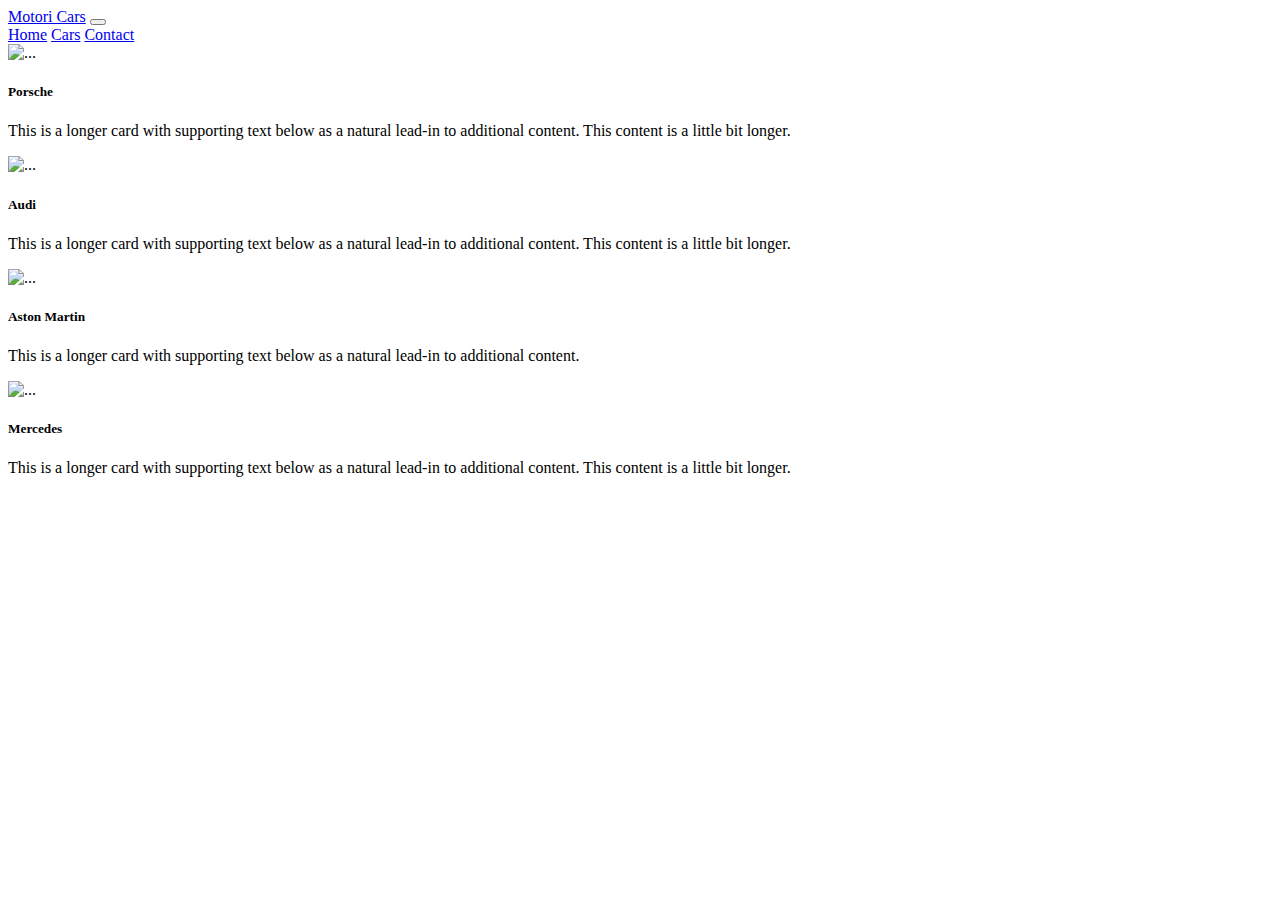
==== cars.html @ 06426697 "added cars" ====
<!DOCTYPE html>
<html lang="en">

<head>
    <meta charset="UTF-8">
    <meta name="viewport" content="width=device-width, initial-scale=1.0">
    <title>Motori Cars</title>
    <link href="https://cdn.jsdelivr.net/npm/bootstrap@5.3.2/dist/css/bootstrap.min.css" rel="stylesheet"
        integrity="sha384-T3c6CoIi6uLrA9TneNEoa7RxnatzjcDSCmG1MXxSR1GAsXEV/Dwwykc2MPK8M2HN" crossorigin="anonymous">
</head>

<body>
    <!--Navbar  -->
    <nav class="navbar navbar-expand-lg bg-body-tertiary">
        <div class="container-fluid">
            <a class="navbar-brand" href="#">Motori Cars</a>
            <button class="navbar-toggler" type="button" data-bs-toggle="collapse" data-bs-target="#navbarNavAltMarkup"
                aria-controls="navbarNavAltMarkup" aria-expanded="false" aria-label="Toggle navigation">
                <span class="navbar-toggler-icon"></span>
            </button>
            <div class="collapse navbar-collapse" id="navbarNavAltMarkup">
                <div class="navbar-nav">
                    <a class="nav-link active" aria-current="page" href="index.html">Home</a>
                    <a class="nav-link" href="cars.html">Cars</a>
                    <a class="nav-link" href="contact.html">Contact</a>
                </div>
            </div>
        </div>
    </nav>
    <!-- Cards showcasing car types -->
    <div class="row row-cols-1 row-cols-md-2 g-4">
        <div class="col">
            <div class="card">
                <img src="https://images.unsplash.com/photo-1629816816521-588e0c680056?q=80&w=987&auto=format&fit=crop&ixlib=rb-4.0.3&ixid=M3wxMjA3fDB8MHxwaG90by1wYWdlfHx8fGVufDB8fHx8fA%3D%3D"
                    class="card-img-top" alt="...">
                <div class="card-body">
                    <h5 class="card-title">Porsche</h5>
                    <p class="card-text">This is a longer card with supporting text below as a natural lead-in to
                        additional content. This content is a little bit longer.</p>
                </div>
            </div>
        </div>
        <div class="col">
            <div class="card">
                <img src="https://images.unsplash.com/photo-1589536672709-a5d34b12466d?w=500&auto=format&fit=crop&q=60&ixlib=rb-4.0.3&ixid=M3wxMjA3fDB8MHxzZWFyY2h8MTF8fGF1ZGl8ZW58MHx8MHx8fDA%3D"
                    class="card-img-top" alt="...">
                <div class="card-body">
                    <h5 class="card-title">Audi</h5>
                    <p class="card-text">This is a longer card with supporting text below as a natural lead-in to
                        additional content. This content is a little bit longer.</p>
                </div>
            </div>
        </div>
        <div class="col">
            <div class="card">
                <img src="https://images.unsplash.com/photo-1584082411947-dfa856e714eb?q=80&w=987&auto=format&fit=crop&ixlib=rb-4.0.3&ixid=M3wxMjA3fDB8MHxwaG90by1wYWdlfHx8fGVufDB8fHx8fA%3D%3D"
                    class="card-img-top" alt="...">
                <div class="card-body">
                    <h5 class="card-title">Aston Martin</h5>
                    <p class="card-text">This is a longer card with supporting text below as a natural lead-in to
                        additional content.</p>
                </div>
            </div>
        </div>
        <div class="col">
            <div class="card">
                <img src="https://images.unsplash.com/photo-1501066927591-314112b5888e?q=80&w=1170&auto=format&fit=crop&ixlib=rb-4.0.3&ixid=M3wxMjA3fDB8MHxwaG90by1wYWdlfHx8fGVufDB8fHx8fA%3D%3D"
                    class="card-img-top" alt="...">
                <div class="card-body">
                    <h5 class="card-title">Mercedes</h5>
                    <p class="card-text">This is a longer card with supporting text below as a natural lead-in to
                        additional content. This content is a little bit longer.</p>
                </div>
            </div>
        </div>
    </div>




    <script src="https://cdn.jsdelivr.net/npm/bootstrap@5.3.2/dist/js/bootstrap.bundle.min.js"
        integrity="sha384-C6RzsynM9kWDrMNeT87bh95OGNyZPhcTNXj1NW7RuBCsyN/o0jlpcV8Qyq46cDfL"
        crossorigin="anonymous"></script>
</body>

</html>
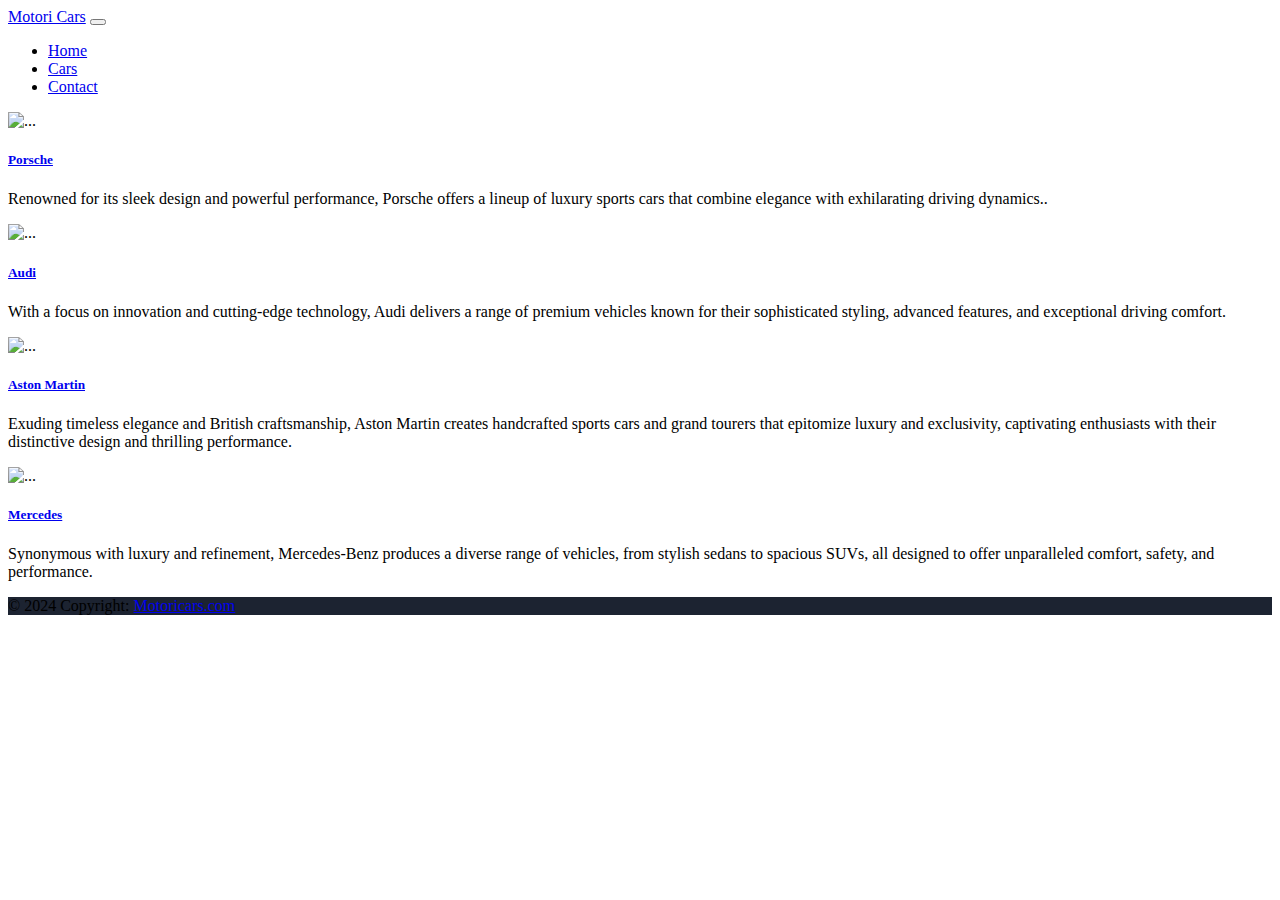
==== commit a1aba4d0: "audi details" ====
--- a/cars.html
+++ b/cars.html
@@ -7,23 +7,30 @@
     <title>Motori Cars</title>
     <link href="https://cdn.jsdelivr.net/npm/bootstrap@5.3.2/dist/css/bootstrap.min.css" rel="stylesheet"
         integrity="sha384-T3c6CoIi6uLrA9TneNEoa7RxnatzjcDSCmG1MXxSR1GAsXEV/Dwwykc2MPK8M2HN" crossorigin="anonymous">
+    <link rel="stylesheet" href="cars.css">
 </head>
 
 <body>
     <!--Navbar  -->
     <nav class="navbar navbar-expand-lg bg-body-tertiary">
         <div class="container-fluid">
-            <a class="navbar-brand" href="#">Motori Cars</a>
-            <button class="navbar-toggler" type="button" data-bs-toggle="collapse" data-bs-target="#navbarNavAltMarkup"
-                aria-controls="navbarNavAltMarkup" aria-expanded="false" aria-label="Toggle navigation">
+            <a class="navbar-brand text-white text-uppercase fw-bold " href="#">Motori Cars</a>
+            <button class="navbar-toggler" type="button" data-bs-toggle="collapse" data-bs-target="#navbarNav"
+                aria-controls="navbarNav" aria-expanded="false" aria-label="Toggle navigation">
                 <span class="navbar-toggler-icon"></span>
             </button>
-            <div class="collapse navbar-collapse" id="navbarNavAltMarkup">
-                <div class="navbar-nav">
-                    <a class="nav-link active" aria-current="page" href="index.html">Home</a>
-                    <a class="nav-link" href="cars.html">Cars</a>
-                    <a class="nav-link" href="contact.html">Contact</a>
-                </div>
+            <div class="collapse navbar-collapse" id="navbarNav">
+                <ul class="navbar-nav">
+                    <li class="nav-item">
+                        <a class="nav-link active text-white text-uppercase " aria-current="page"
+                            href="index.html">Home</a>
+                    </li>
+                    <li class="nav-item ">
+                        <a class="nav-link text-white text-uppercase " href="cars.html">Cars</a>
+                    </li>
+                    <li class="nav-item">
+                        <a class="nav-link text-white text-uppercase " href="#">Contact</a>
+                </ul>
             </div>
         </div>
     </nav>
@@ -34,9 +41,9 @@
                 <img src="https://images.unsplash.com/photo-1629816816521-588e0c680056?q=80&w=987&auto=format&fit=crop&ixlib=rb-4.0.3&ixid=M3wxMjA3fDB8MHxwaG90by1wYWdlfHx8fGVufDB8fHx8fA%3D%3D"
                     class="card-img-top" alt="...">
                 <div class="card-body">
-                    <h5 class="card-title">Porsche</h5>
-                    <p class="card-text">This is a longer card with supporting text below as a natural lead-in to
-                        additional content. This content is a little bit longer.</p>
+                    <h5 class="card-title"><a href="porsche.html">Porsche</a></h5>
+                    <p class="card-text">Renowned for its sleek design and powerful performance, Porsche offers a lineup
+                        of luxury sports cars that combine elegance with exhilarating driving dynamics..</p>
                 </div>
             </div>
         </div>
@@ -45,9 +52,10 @@
                 <img src="https://images.unsplash.com/photo-1589536672709-a5d34b12466d?w=500&auto=format&fit=crop&q=60&ixlib=rb-4.0.3&ixid=M3wxMjA3fDB8MHxzZWFyY2h8MTF8fGF1ZGl8ZW58MHx8MHx8fDA%3D"
                     class="card-img-top" alt="...">
                 <div class="card-body">
-                    <h5 class="card-title">Audi</h5>
-                    <p class="card-text">This is a longer card with supporting text below as a natural lead-in to
-                        additional content. This content is a little bit longer.</p>
+                    <h5 class="card-title"><a href="audi.html">Audi</a></h5>
+                    <p class="card-text">With a focus on innovation and cutting-edge technology, Audi delivers a range
+                        of premium vehicles known for their sophisticated styling, advanced features, and exceptional
+                        driving comfort.</p>
                 </div>
             </div>
         </div>
@@ -56,9 +64,10 @@
                 <img src="https://images.unsplash.com/photo-1584082411947-dfa856e714eb?q=80&w=987&auto=format&fit=crop&ixlib=rb-4.0.3&ixid=M3wxMjA3fDB8MHxwaG90by1wYWdlfHx8fGVufDB8fHx8fA%3D%3D"
                     class="card-img-top" alt="...">
                 <div class="card-body">
-                    <h5 class="card-title">Aston Martin</h5>
-                    <p class="card-text">This is a longer card with supporting text below as a natural lead-in to
-                        additional content.</p>
+                    <h5 class="card-title"><a href="martin.html">Aston Martin</a></h5>
+                    <p class="card-text">Exuding timeless elegance and British craftsmanship, Aston Martin creates
+                        handcrafted sports cars and grand tourers that epitomize luxury and exclusivity, captivating
+                        enthusiasts with their distinctive design and thrilling performance.</p>
                 </div>
             </div>
         </div>
@@ -67,14 +76,18 @@
                 <img src="https://images.unsplash.com/photo-1501066927591-314112b5888e?q=80&w=1170&auto=format&fit=crop&ixlib=rb-4.0.3&ixid=M3wxMjA3fDB8MHxwaG90by1wYWdlfHx8fGVufDB8fHx8fA%3D%3D"
                     class="card-img-top" alt="...">
                 <div class="card-body">
-                    <h5 class="card-title">Mercedes</h5>
-                    <p class="card-text">This is a longer card with supporting text below as a natural lead-in to
-                        additional content. This content is a little bit longer.</p>
+                    <h5 class="card-title"><a href="mercedes.html">Mercedes</a></h5>
+                    <p class="card-text">Synonymous with luxury and refinement, Mercedes-Benz produces a diverse range
+                        of vehicles, from stylish sedans to spacious SUVs, all designed to offer unparalleled comfort,
+                        safety, and performance.</p>
                 </div>
             </div>
         </div>
     </div>
-
+    <div class="text-center p-3 text-white" style="background-color: #1c2331">
+        © 2024 Copyright:
+        <a class="text-white" href="https://mdbootstrap.com/">Motoricars.com</a>
+    </div>
 
 
 
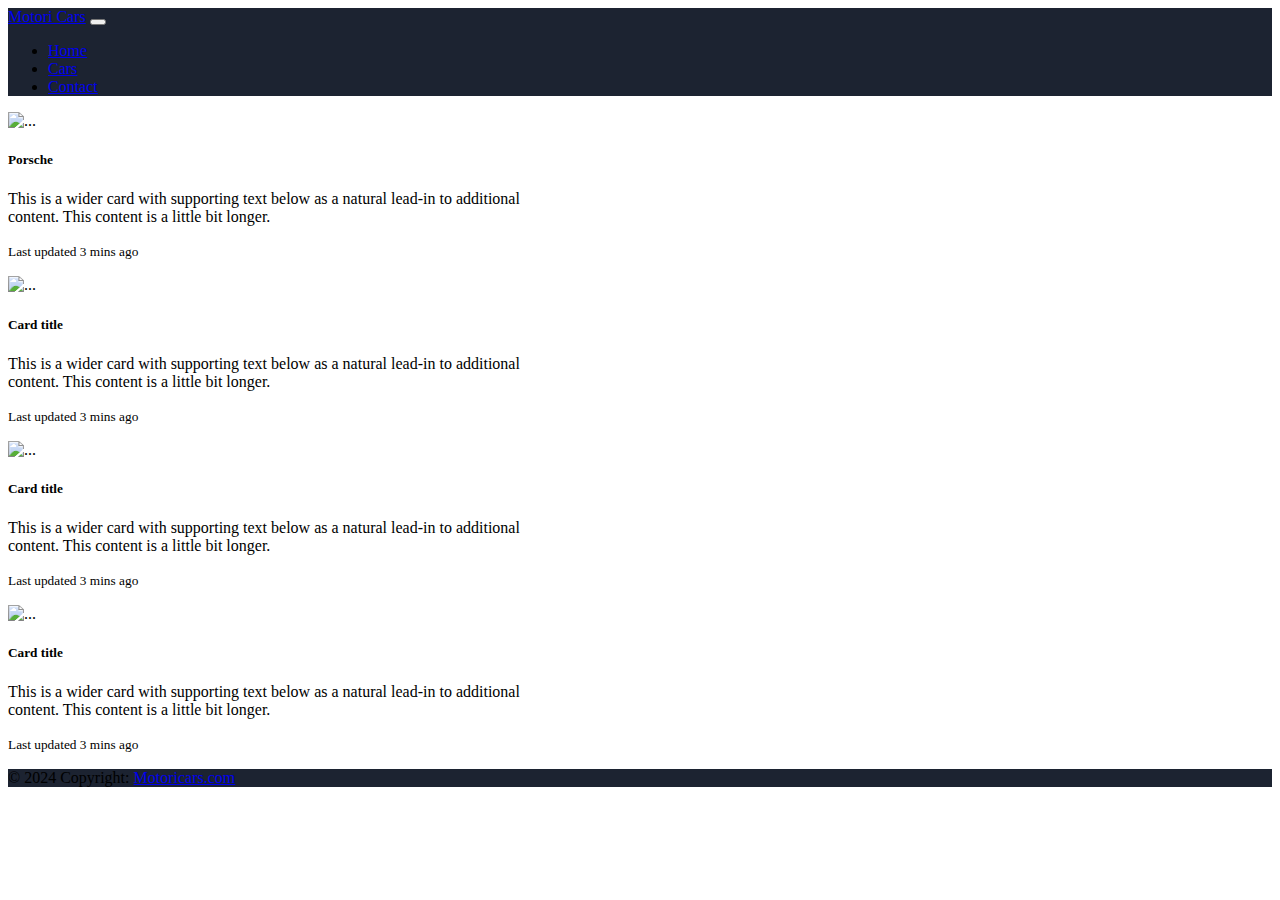
==== commit 0015a41a: "re-design" ====
--- a/cars.html
+++ b/cars.html
@@ -29,12 +29,12 @@
                         <a class="nav-link text-white text-uppercase " href="cars.html">Cars</a>
                     </li>
                     <li class="nav-item">
-                        <a class="nav-link text-white text-uppercase " href="#">Contact</a>
+                        <a class="nav-link text-white text-uppercase " href="contact.html">Contact</a>
                 </ul>
             </div>
         </div>
     </nav>
-    <!-- Cards showcasing car types -->
+    <!-- Cards showcasing car types
     <div class="row row-cols-1 row-cols-md-2 g-4">
         <div class="col">
             <div class="card">
@@ -82,7 +82,84 @@
                         safety, and performance.</p>
                 </div>
             </div>
+        </div> -->
+
+    <!-- Cards for the cars-redesign -->
+    <div class="card mb-3" style="max-width: 540px;">
+        <div class="row no-gutters">
+            <div class="col-md-4">
+                <img src="https://images.unsplash.com/photo-1629816816521-588e0c680056?q=80&w=987&auto=format&fit=crop&ixlib=rb-4.0.3&ixid=M3wxMjA3fDB8MHxwaG90by1wYWdlfHx8fGVufDB8fHx8fA%3D%3D"
+                    class="card-img" alt="...">
+            </div>
+            <div class="col-md-8">
+                <div class="card-body">
+                    <h5 class="card-title">Porsche</h5>
+                    <p class="card-text">This is a wider card with supporting text below as a natural lead-in to
+                        additional content. This content is a little bit longer.</p>
+                    <p class="card-text"><small class="text-muted">Last updated 3 mins ago</small></p>
+                </div>
+            </div>
         </div>
+    </div>
+
+    <div class="card mb-3" style="max-width: 540px;">
+        <div class="row no-gutters">
+            <div class="col-md-4">
+                <img src="https://images.unsplash.com/photo-1589536672709-a5d34b12466d?w=500&auto=format&fit=crop&q=60&ixlib=rb-4.0.3&ixid=M3wxMjA3fDB8MHxzZWFyY2h8MTF8fGF1ZGl8ZW58MHx8MHx8fDA%3D"
+                    class="card-img" alt="...">
+            </div>
+            <div class="col-md-8">
+                <div class="card-body">
+                    <h5 class="card-title">Card title</h5>
+                    <p class="card-text">This is a wider card with supporting text below as a natural lead-in to
+                        additional content. This content is a little bit longer.</p>
+                    <p class="card-text"><small class="text-muted">Last updated 3 mins ago</small></p>
+                </div>
+            </div>
+        </div>
+    </div>
+
+    <div class="card mb-3" style="max-width: 540px;">
+        <div class="row no-gutters">
+            <div class="col-md-4">
+                <img src="https://images.unsplash.com/photo-1584082411947-dfa856e714eb?q=80&w=987&auto=format&fit=crop&ixlib=rb-4.0.3&ixid=M3wxMjA3fDB8MHxwaG90by1wYWdlfHx8fGVufDB8fHx8fA%3D%3D"
+                    class="card-img" alt="...">
+            </div>
+            <div class="col-md-8">
+                <div class="card-body">
+                    <h5 class="card-title">Card title</h5>
+                    <p class="card-text">This is a wider card with supporting text below as a natural lead-in to
+                        additional content. This content is a little bit longer.</p>
+                    <p class="card-text"><small class="text-muted">Last updated 3 mins ago</small></p>
+                </div>
+            </div>
+        </div>
+    </div>
+
+    <div class="card mb-3" style="max-width: 540px;">
+        <div class="row no-gutters">
+            <div class="col-md-4">
+                <img src="https://images.unsplash.com/photo-1501066927591-314112b5888e?q=80&w=1170&auto=format&fit=crop&ixlib=rb-4.0.3&ixid=M3wxMjA3fDB8MHxwaG90by1wYWdlfHx8fGVufDB8fHx8fA%3D%3D"
+                    class="card-img" alt="...">
+            </div>
+            <div class="col-md-8">
+                <div class="card-body">
+                    <h5 class="card-title">Card title</h5>
+                    <p class="card-text">This is a wider card with supporting text below as a natural lead-in to
+                        additional content. This content is a little bit longer.</p>
+                    <p class="card-text"><small class="text-muted">Last updated 3 mins ago</small></p>
+                </div>
+            </div>
+        </div>
+    </div>
+
+
+
+
+
+
+
+
     </div>
     <div class="text-center p-3 text-white" style="background-color: #1c2331">
         © 2024 Copyright:
--- a/cars.css
+++ b/cars.css
@@ -0,0 +1,79 @@
+/* 
+.col{
+    display: grid;
+    grid-column:auto 2fr;
+    grid-row: auto 2fr;
+}
+
+.card-img-top{
+    height:50%;
+    object-fit:cover;
+} */
+
+/* .navbar{
+    background-color:  #1c2331 !important;
+  }
+
+.col,div{
+    display: flex;
+    flex-direction: column;
+}
+
+.row{
+    display:flex;
+    flex-direction: row;
+}
+.card {
+    flex: 1;
+    display: flex;
+    flex-direction: column;
+}
+
+.card-img-top {
+    height: auto; 
+    object-fit: cover;
+}
+
+.card-body {
+    flex: 1;
+} */
+
+.navbar {
+    background-color: #1c2331 !important;
+}
+
+/* .row {
+    display: flex;
+    flex-wrap: wrap;
+    justify-content: space-between; 
+}
+
+.col {
+    flex:  1; 
+    display: flex;
+    flex-direction: column;
+    margin:  10px; 
+}
+
+.card {
+    flex:  1; 
+    display: flex;
+    flex-direction: column;
+    width:  45%; 
+    margin-bottom:  20px; 
+}
+
+.card-img-top {
+    width:  100%; 
+    height:  200px;
+    object-fit: cover; 
+}
+
+.card-body {
+    flex:  1;
+    display: flex;
+    flex-direction: column;
+    justify-content: space-between; 
+}
+
+ */
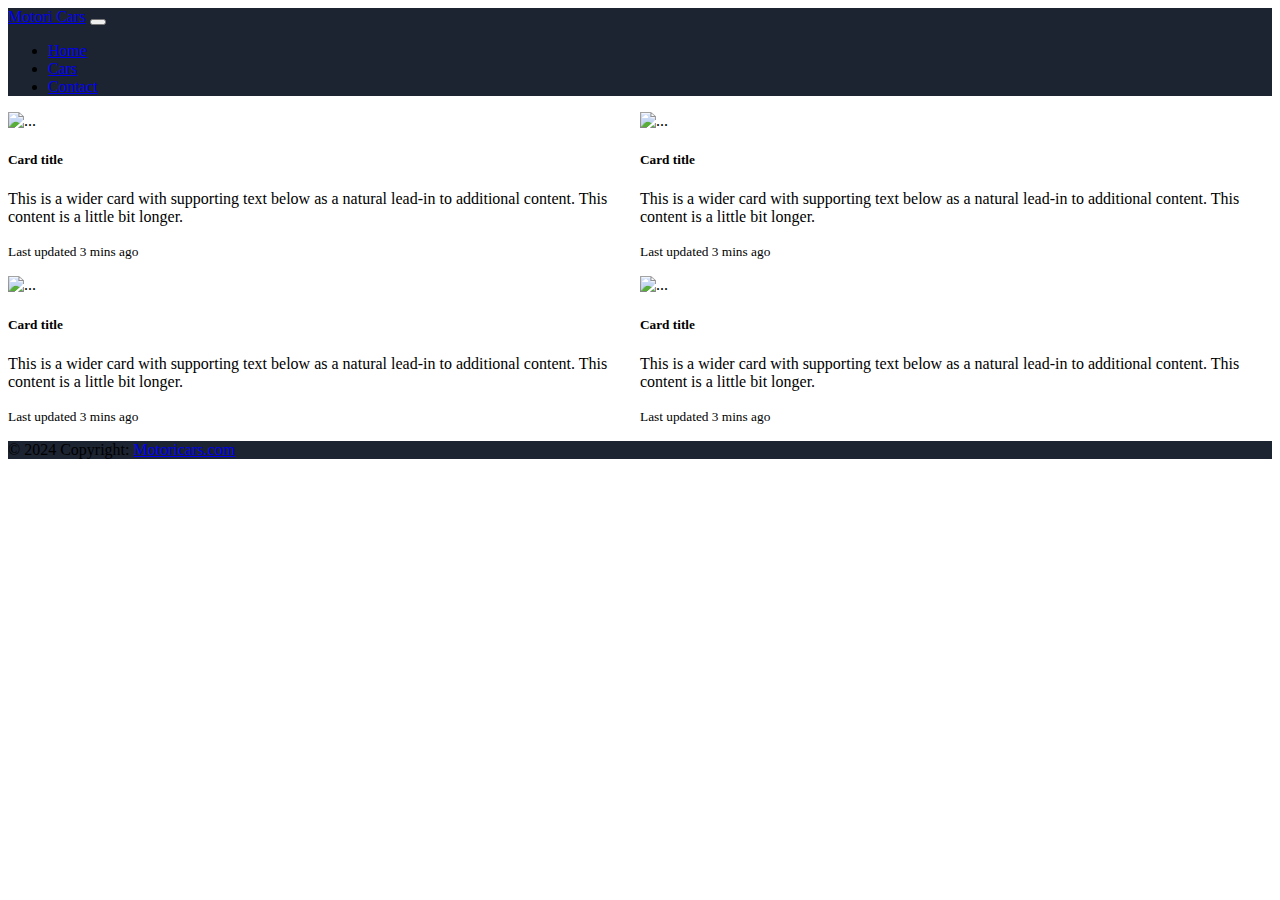
==== commit 4768a376: "2x2 layout" ====
--- a/cars.html
+++ b/cars.html
@@ -84,76 +84,62 @@
             </div>
         </div> -->
 
-    <!-- Cards for the cars-redesign -->
-    <div class="card mb-3" style="max-width: 540px;">
-        <div class="row no-gutters">
-            <div class="col-md-4">
-                <img src="https://images.unsplash.com/photo-1629816816521-588e0c680056?q=80&w=987&auto=format&fit=crop&ixlib=rb-4.0.3&ixid=M3wxMjA3fDB8MHxwaG90by1wYWdlfHx8fGVufDB8fHx8fA%3D%3D"
-                    class="card-img" alt="...">
+    <!-- 2x2 card design -->
+
+    <div class="container">
+        <div class="row">
+            <div class="col-md-6 mb-4">
+                <div class="card h-100">
+                    <img src="https://images.unsplash.com/photo-1501066927591-314112b5888e?q=80&w=1170&auto=format&fit=crop&ixlib=rb-4.0.3&ixid=M3wxMjA3fDB8MHxwaG90by1wYWdlfHx8fGVufDB8fHx8fA%3D%3D"
+                        class="card-img-top h-100" alt="...">
+                    <div class="card-body">
+                        <h5 class="card-title">Card title</h5>
+                        <p class="card-text">This is a wider card with supporting text below as a natural lead-in to
+                            additional content. This content is a little bit longer.</p>
+                        <p class="card-text"><small class="text-muted">Last updated 3 mins ago</small></p>
+                    </div>
+                </div>
             </div>
-            <div class="col-md-8">
-                <div class="card-body">
-                    <h5 class="card-title">Porsche</h5>
-                    <p class="card-text">This is a wider card with supporting text below as a natural lead-in to
-                        additional content. This content is a little bit longer.</p>
-                    <p class="card-text"><small class="text-muted">Last updated 3 mins ago</small></p>
+            <div class="col-md-6 mb-4">
+                <div class="card h-100">
+                    <img src="https://images.unsplash.com/photo-1501066927591-314112b5888e?q=80&w=1170&auto=format&fit=crop&ixlib=rb-4.0.3&ixid=M3wxMjA3fDB8MHxwaG90by1wYWdlfHx8fGVufDB8fHx8fA%3D%3D"
+                        class="card-img-top h-100" alt="...">
+                    <div class="card-body">
+                        <h5 class="card-title">Card title</h5>
+                        <p class="card-text">This is a wider card with supporting text below as a natural lead-in to
+                            additional content. This content is a little bit longer.</p>
+                        <p class="card-text"><small class="text-muted">Last updated 3 mins ago</small></p>
+                    </div>
+                </div>
+            </div>
+        </div>
+        <div class="row">
+            <div class="col-md-6 mb-4">
+                <div class="card h-100">
+                    <img src="https://images.unsplash.com/photo-1501066927591-314112b5888e?q=80&w=1170&auto=format&fit=crop&ixlib=rb-4.0.3&ixid=M3wxMjA3fDB8MHxwaG90by1wYWdlfHx8fGVufDB8fHx8fA%3D%3D"
+                        class="card-img-top h-100" alt="...">
+                    <div class="card-body">
+                        <h5 class="card-title">Card title</h5>
+                        <p class="card-text">This is a wider card with supporting text below as a natural lead-in to
+                            additional content. This content is a little bit longer.</p>
+                        <p class="card-text"><small class="text-muted">Last updated 3 mins ago</small></p>
+                    </div>
+                </div>
+            </div>
+            <div class="col-md-6 mb-4">
+                <div class="card h-100">
+                    <img src="https://images.unsplash.com/photo-1501066927591-314112b5888e?q=80&w=1170&auto=format&fit=crop&ixlib=rb-4.0.3&ixid=M3wxMjA3fDB8MHxwaG90by1wYWdlfHx8fGVufDB8fHx8fA%3D%3D"
+                        class="card-img-top h-100" alt="...">
+                    <div class="card-body">
+                        <h5 class="card-title">Card title</h5>
+                        <p class="card-text">This is a wider card with supporting text below as a natural lead-in to
+                            additional content. This content is a little bit longer.</p>
+                        <p class="card-text"><small class="text-muted">Last updated 3 mins ago</small></p>
+                    </div>
                 </div>
             </div>
         </div>
     </div>
-
-    <div class="card mb-3" style="max-width: 540px;">
-        <div class="row no-gutters">
-            <div class="col-md-4">
-                <img src="https://images.unsplash.com/photo-1589536672709-a5d34b12466d?w=500&auto=format&fit=crop&q=60&ixlib=rb-4.0.3&ixid=M3wxMjA3fDB8MHxzZWFyY2h8MTF8fGF1ZGl8ZW58MHx8MHx8fDA%3D"
-                    class="card-img" alt="...">
-            </div>
-            <div class="col-md-8">
-                <div class="card-body">
-                    <h5 class="card-title">Card title</h5>
-                    <p class="card-text">This is a wider card with supporting text below as a natural lead-in to
-                        additional content. This content is a little bit longer.</p>
-                    <p class="card-text"><small class="text-muted">Last updated 3 mins ago</small></p>
-                </div>
-            </div>
-        </div>
-    </div>
-
-    <div class="card mb-3" style="max-width: 540px;">
-        <div class="row no-gutters">
-            <div class="col-md-4">
-                <img src="https://images.unsplash.com/photo-1584082411947-dfa856e714eb?q=80&w=987&auto=format&fit=crop&ixlib=rb-4.0.3&ixid=M3wxMjA3fDB8MHxwaG90by1wYWdlfHx8fGVufDB8fHx8fA%3D%3D"
-                    class="card-img" alt="...">
-            </div>
-            <div class="col-md-8">
-                <div class="card-body">
-                    <h5 class="card-title">Card title</h5>
-                    <p class="card-text">This is a wider card with supporting text below as a natural lead-in to
-                        additional content. This content is a little bit longer.</p>
-                    <p class="card-text"><small class="text-muted">Last updated 3 mins ago</small></p>
-                </div>
-            </div>
-        </div>
-    </div>
-
-    <div class="card mb-3" style="max-width: 540px;">
-        <div class="row no-gutters">
-            <div class="col-md-4">
-                <img src="https://images.unsplash.com/photo-1501066927591-314112b5888e?q=80&w=1170&auto=format&fit=crop&ixlib=rb-4.0.3&ixid=M3wxMjA3fDB8MHxwaG90by1wYWdlfHx8fGVufDB8fHx8fA%3D%3D"
-                    class="card-img" alt="...">
-            </div>
-            <div class="col-md-8">
-                <div class="card-body">
-                    <h5 class="card-title">Card title</h5>
-                    <p class="card-text">This is a wider card with supporting text below as a natural lead-in to
-                        additional content. This content is a little bit longer.</p>
-                    <p class="card-text"><small class="text-muted">Last updated 3 mins ago</small></p>
-                </div>
-            </div>
-        </div>
-    </div>
-
-
 
 
 
--- a/cars.css
+++ b/cars.css
@@ -77,3 +77,23 @@
 }
 
  */
+
+/* Set height to 100% for card images to fill the entire card */
+.card-img-top {
+    height: 100%;
+    object-fit: cover;
+}
+
+/* Set height to 100% for cards to fill the entire space of the container */
+.card {
+    height: 100%;
+}
+
+/* Ensure cards are displayed in a 2x2 grid */
+.row {
+    display: flex;
+    flex-wrap: wrap;
+}
+.col-md-6 {
+    flex: 0 0 50%; /* Set width to 50% for two columns */
+}
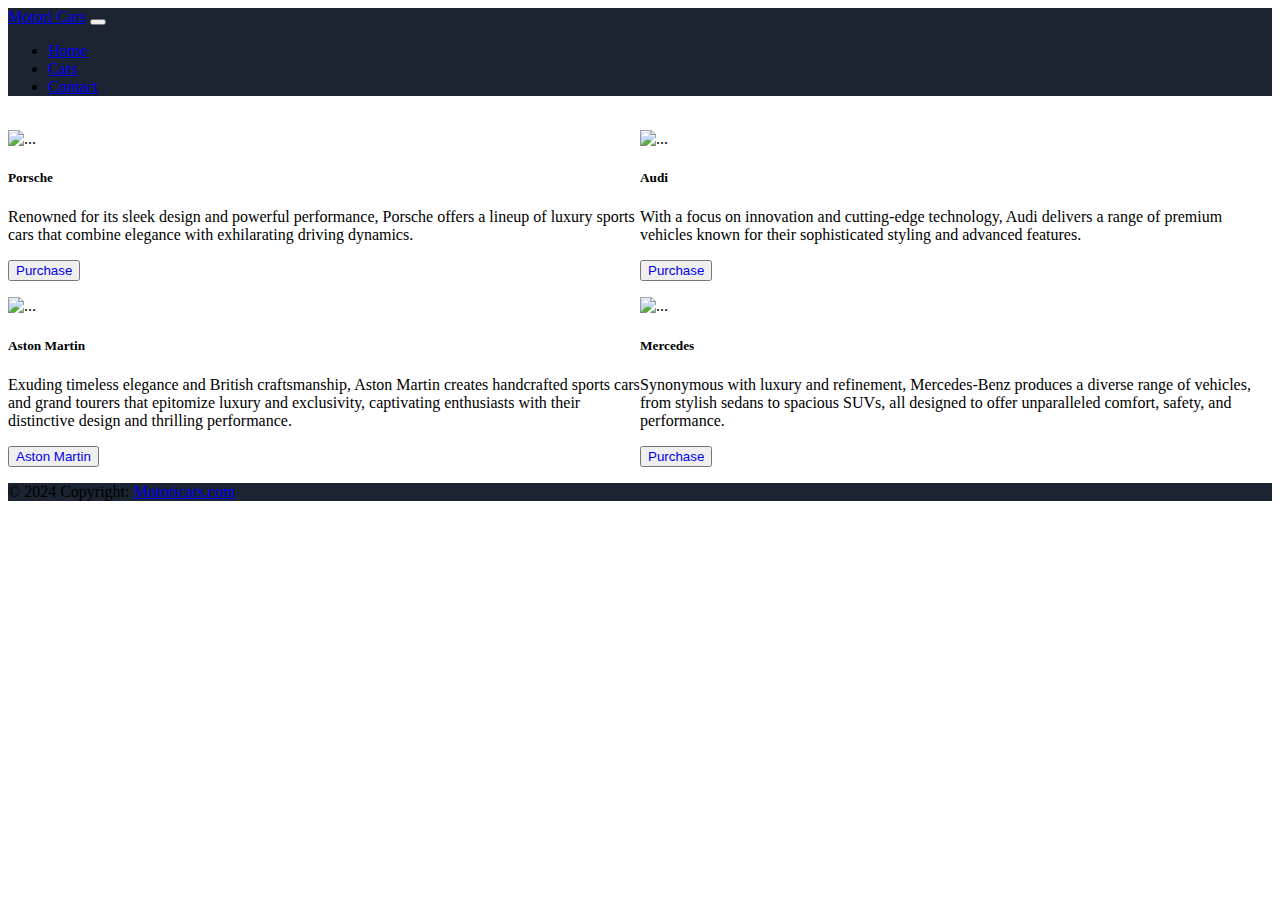
==== commit 2675f630: "updated cars design" ====
--- a/cars.html
+++ b/cars.html
@@ -83,20 +83,53 @@
                 </div>
             </div>
         </div> -->
-
+    <br>
     <!-- 2x2 card design -->
 
     <div class="container">
         <div class="row">
             <div class="col-md-6 mb-4">
                 <div class="card h-100">
-                    <img src="https://images.unsplash.com/photo-1501066927591-314112b5888e?q=80&w=1170&auto=format&fit=crop&ixlib=rb-4.0.3&ixid=M3wxMjA3fDB8MHxwaG90by1wYWdlfHx8fGVufDB8fHx8fA%3D%3D"
+                    <img src="https://images.unsplash.com/photo-1503376780353-7e6692767b70?q=80&w=870&auto=format&fit=crop&ixlib=rb-4.0.3&ixid=M3wxMjA3fDB8MHxwaG90by1wYWdlfHx8fGVufDB8fHx8fA%3D%3D"
                         class="card-img-top h-100" alt="...">
                     <div class="card-body">
-                        <h5 class="card-title">Card title</h5>
-                        <p class="card-text">This is a wider card with supporting text below as a natural lead-in to
-                            additional content. This content is a little bit longer.</p>
-                        <p class="card-text"><small class="text-muted">Last updated 3 mins ago</small></p>
+                        <h5 class="card-title">Porsche</h5>
+                        <p class="card-text">Renowned for its sleek design and powerful performance, Porsche offers a
+                            lineup
+                            of luxury sports cars that combine elegance with exhilarating driving dynamics.</p>
+                        <p class="card-text"><button type="button" class="btn btn-primary btn-sm"><a href="porsche.html"
+                                    class="text-white" style="text-decoration: none;">Purchase</a></button></p>
+                    </div>
+                </div>
+            </div>
+            <div class="col-md-6 mb-4">
+                <div class="card h-100">
+                    <img src="https://images.unsplash.com/photo-1589536672709-a5d34b12466d?w=500&auto=format&fit=crop&q=60&ixlib=rb-4.0.3&ixid=M3wxMjA3fDB8MHxzZWFyY2h8MTF8fGF1ZGl8ZW58MHx8MHx8fDA%3D"
+                        class="card-img-top h-100" alt="...">
+                    <div class="card-body">
+                        <h5 class="card-title">Audi</h5>
+                        <p class="card-text">With a focus on innovation and cutting-edge technology, Audi delivers a
+                            range
+                            of premium vehicles known for their sophisticated styling and advanced features.</p>
+                        <p class="card-text"><button type="button" class="btn btn-primary btn-sm"><a href="audi.html"
+                                    class="text-white" style="text-decoration: none;">Purchase</a></button></p>
+                    </div>
+                </div>
+            </div>
+        </div>
+        <div class="row">
+            <div class="col-md-6 mb-4">
+                <div class="card h-100">
+                    <img src="https://images.unsplash.com/photo-1584082411947-dfa856e714eb?q=80&w=987&auto=format&fit=crop&ixlib=rb-4.0.3&ixid=M3wxMjA3fDB8MHxwaG90by1wYWdlfHx8fGVufDB8fHx8fA%3D%3D"
+                        class="card-img-top h-100" alt="...">
+                    <div class="card-body">
+                        <h5 class="card-title">Aston Martin</h5>
+                        <p class="card-text">Exuding timeless elegance and British craftsmanship, Aston Martin creates
+                            handcrafted sports cars and grand tourers that epitomize luxury and exclusivity, captivating
+                            enthusiasts with their distinctive design and thrilling performance.</p>
+                        <p class="card-text"><button type="button" class="btn btn-primary btn-sm"><a
+                                    href="purchasemartin.html" class="text-white" style="text-decoration: none;">Aston
+                                    Martin</a></button></p>
                     </div>
                 </div>
             </div>
@@ -105,36 +138,17 @@
                     <img src="https://images.unsplash.com/photo-1501066927591-314112b5888e?q=80&w=1170&auto=format&fit=crop&ixlib=rb-4.0.3&ixid=M3wxMjA3fDB8MHxwaG90by1wYWdlfHx8fGVufDB8fHx8fA%3D%3D"
                         class="card-img-top h-100" alt="...">
                     <div class="card-body">
-                        <h5 class="card-title">Card title</h5>
-                        <p class="card-text">This is a wider card with supporting text below as a natural lead-in to
-                            additional content. This content is a little bit longer.</p>
-                        <p class="card-text"><small class="text-muted">Last updated 3 mins ago</small></p>
-                    </div>
-                </div>
-            </div>
-        </div>
-        <div class="row">
-            <div class="col-md-6 mb-4">
-                <div class="card h-100">
-                    <img src="https://images.unsplash.com/photo-1501066927591-314112b5888e?q=80&w=1170&auto=format&fit=crop&ixlib=rb-4.0.3&ixid=M3wxMjA3fDB8MHxwaG90by1wYWdlfHx8fGVufDB8fHx8fA%3D%3D"
-                        class="card-img-top h-100" alt="...">
-                    <div class="card-body">
-                        <h5 class="card-title">Card title</h5>
-                        <p class="card-text">This is a wider card with supporting text below as a natural lead-in to
-                            additional content. This content is a little bit longer.</p>
-                        <p class="card-text"><small class="text-muted">Last updated 3 mins ago</small></p>
-                    </div>
-                </div>
-            </div>
-            <div class="col-md-6 mb-4">
-                <div class="card h-100">
-                    <img src="https://images.unsplash.com/photo-1501066927591-314112b5888e?q=80&w=1170&auto=format&fit=crop&ixlib=rb-4.0.3&ixid=M3wxMjA3fDB8MHxwaG90by1wYWdlfHx8fGVufDB8fHx8fA%3D%3D"
-                        class="card-img-top h-100" alt="...">
-                    <div class="card-body">
-                        <h5 class="card-title">Card title</h5>
-                        <p class="card-text">This is a wider card with supporting text below as a natural lead-in to
-                            additional content. This content is a little bit longer.</p>
-                        <p class="card-text"><small class="text-muted">Last updated 3 mins ago</small></p>
+                        <h5 class="card-title">Mercedes</h5>
+
+                        <p class="card-text">Synonymous with luxury and refinement, Mercedes-Benz produces a diverse
+                            range
+                            of vehicles, from stylish sedans to spacious SUVs, all designed to offer unparalleled
+                            comfort,
+                            safety, and performance.</p>
+                        <p class="card-text"><button type="button" class="btn btn-primary btn-sm"><a
+                                    href="mercedes.html" class="text-white"
+                                    style="text-decoration: none;">Purchase</a></button></p>
+
                     </div>
                 </div>
             </div>
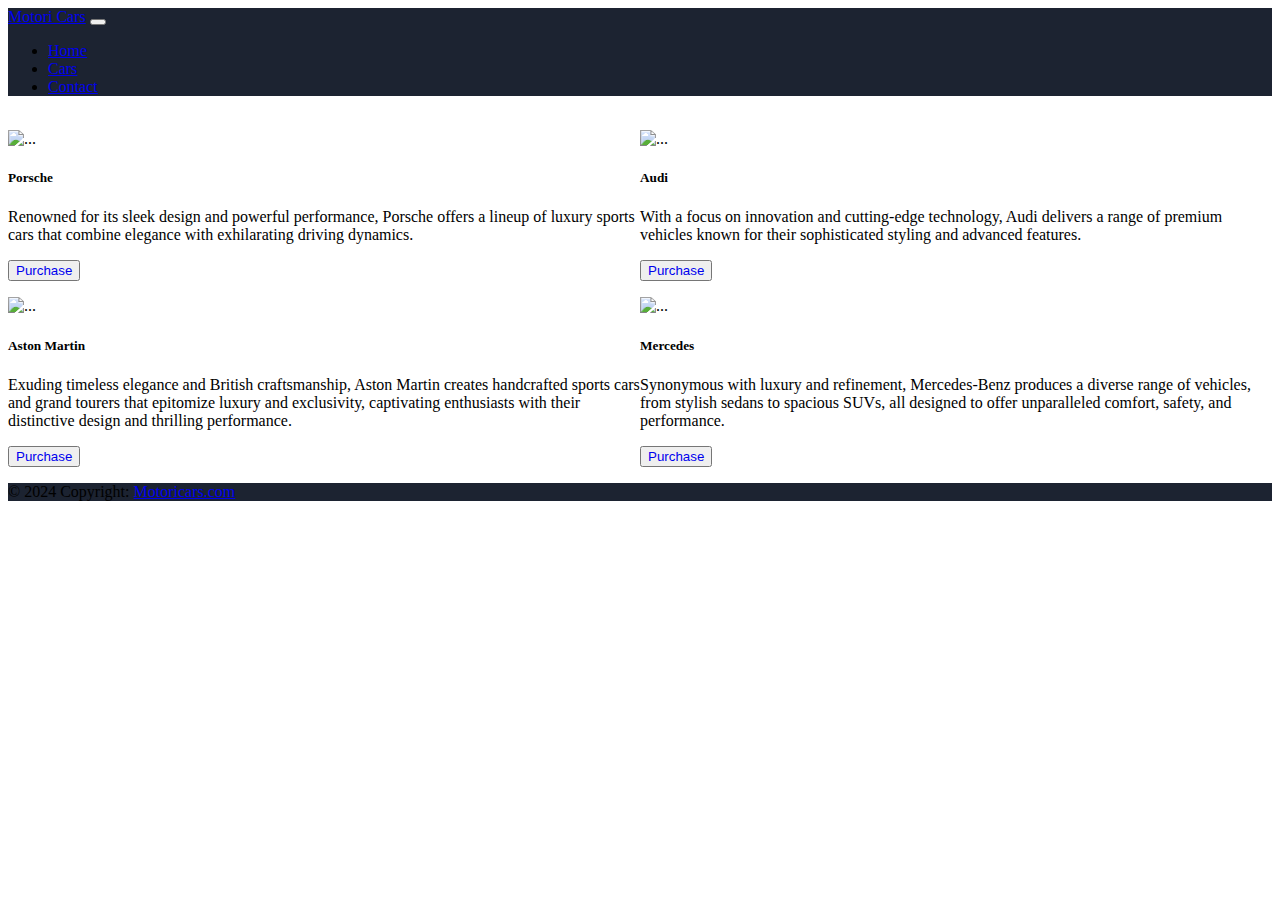
==== commit cb6558ca: "finalized" ====
--- a/cars.html
+++ b/cars.html
@@ -90,7 +90,7 @@
         <div class="row">
             <div class="col-md-6 mb-4">
                 <div class="card h-100">
-                    <img src="https://images.unsplash.com/photo-1503376780353-7e6692767b70?q=80&w=870&auto=format&fit=crop&ixlib=rb-4.0.3&ixid=M3wxMjA3fDB8MHxwaG90by1wYWdlfHx8fGVufDB8fHx8fA%3D%3D"
+                    <img src="https://images.unsplash.com/photo-1613921568536-555645be4032?q=80&w=1722&auto=format&fit=crop&ixlib=rb-4.0.3&ixid=M3wxMjA3fDB8MHxwaG90by1wYWdlfHx8fGVufDB8fHx8fA%3D%3D"
                         class="card-img-top h-100" alt="...">
                     <div class="card-body">
                         <h5 class="card-title">Porsche</h5>
@@ -104,7 +104,7 @@
             </div>
             <div class="col-md-6 mb-4">
                 <div class="card h-100">
-                    <img src="https://images.unsplash.com/photo-1589536672709-a5d34b12466d?w=500&auto=format&fit=crop&q=60&ixlib=rb-4.0.3&ixid=M3wxMjA3fDB8MHxzZWFyY2h8MTF8fGF1ZGl8ZW58MHx8MHx8fDA%3D"
+                    <img src="https://images.unsplash.com/photo-1606152421802-db97b9c7a11b?q=80&w=1774&auto=format&fit=crop&ixlib=rb-4.0.3&ixid=M3wxMjA3fDB8MHxwaG90by1wYWdlfHx8fGVufDB8fHx8fA%3D%3D"
                         class="card-img-top h-100" alt="...">
                     <div class="card-body">
                         <h5 class="card-title">Audi</h5>
@@ -120,7 +120,7 @@
         <div class="row">
             <div class="col-md-6 mb-4">
                 <div class="card h-100">
-                    <img src="https://images.unsplash.com/photo-1584082411947-dfa856e714eb?q=80&w=987&auto=format&fit=crop&ixlib=rb-4.0.3&ixid=M3wxMjA3fDB8MHxwaG90by1wYWdlfHx8fGVufDB8fHx8fA%3D%3D"
+                    <img src="https://images.unsplash.com/photo-1566024349905-c51edeb70dc8?q=80&w=1887&auto=format&fit=crop&ixlib=rb-4.0.3&ixid=M3wxMjA3fDB8MHxwaG90by1wYWdlfHx8fGVufDB8fHx8fA%3D%3D"
                         class="card-img-top h-100" alt="...">
                     <div class="card-body">
                         <h5 class="card-title">Aston Martin</h5>
@@ -128,14 +128,14 @@
                             handcrafted sports cars and grand tourers that epitomize luxury and exclusivity, captivating
                             enthusiasts with their distinctive design and thrilling performance.</p>
                         <p class="card-text"><button type="button" class="btn btn-primary btn-sm"><a
-                                    href="purchasemartin.html" class="text-white" style="text-decoration: none;">Aston
-                                    Martin</a></button></p>
+                                    href="purchasemartin.html" class="text-white"
+                                    style="text-decoration: none;">Purchase</a></button></p>
                     </div>
                 </div>
             </div>
             <div class="col-md-6 mb-4">
                 <div class="card h-100">
-                    <img src="https://images.unsplash.com/photo-1501066927591-314112b5888e?q=80&w=1170&auto=format&fit=crop&ixlib=rb-4.0.3&ixid=M3wxMjA3fDB8MHxwaG90by1wYWdlfHx8fGVufDB8fHx8fA%3D%3D"
+                    <img src="https://images.unsplash.com/photo-1605559424843-9e4c228bf1c2?q=80&w=1964&auto=format&fit=crop&ixlib=rb-4.0.3&ixid=M3wxMjA3fDB8MHxwaG90by1wYWdlfHx8fGVufDB8fHx8fA%3D%3D"
                         class="card-img-top h-100" alt="...">
                     <div class="card-body">
                         <h5 class="card-title">Mercedes</h5>
